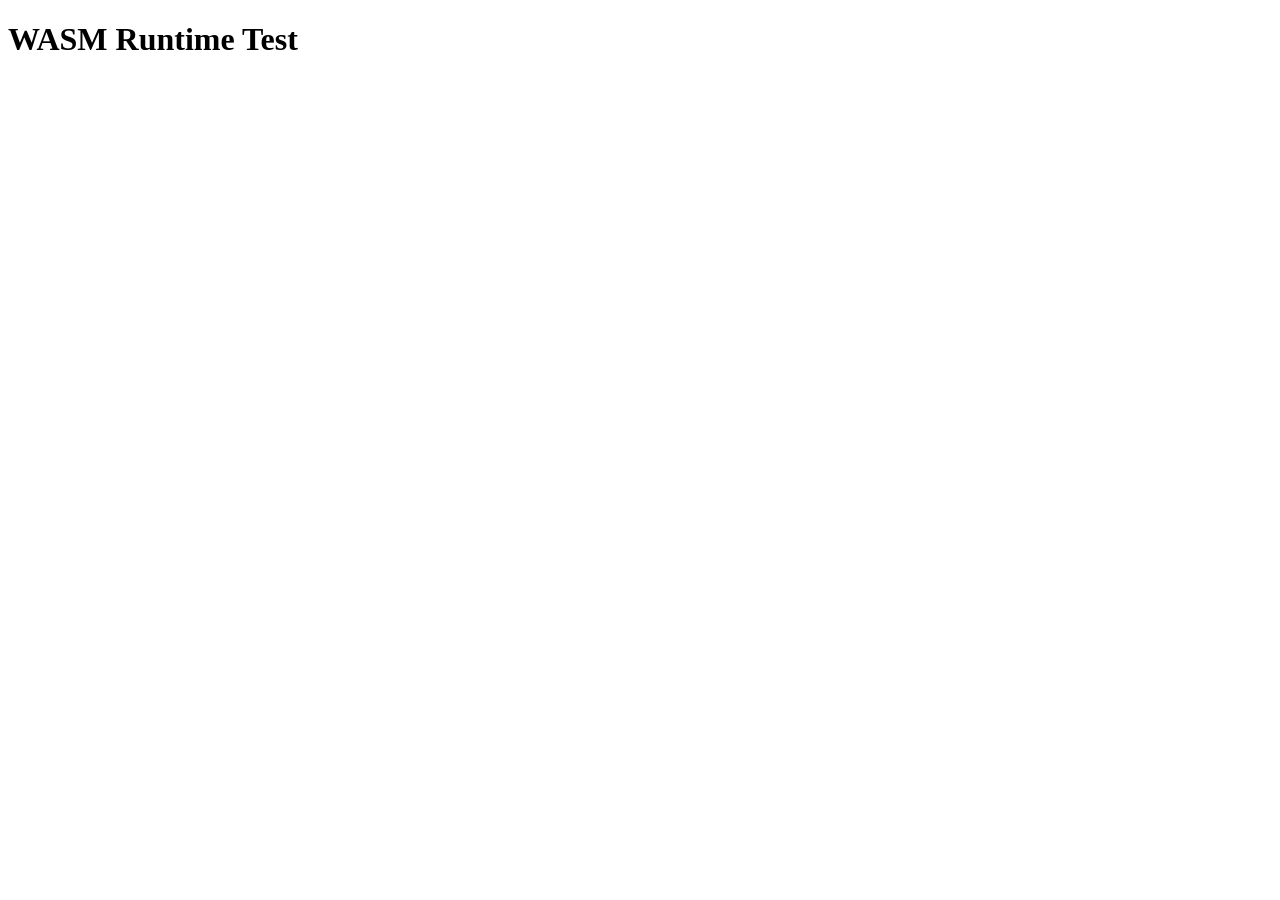
==== runtime/index.html @ 9865d71d "chore: ignore target build artifacts in version control" ====
<!DOCTYPE html>
<html lang="en">
<head>
    <meta charset="UTF-8">
    <title>WASM Runtime Test</title>
</head>
<body>
    <h1>WASM Runtime Test</h1>
    <div id="output" style="white-space: pre-wrap; font-family: monospace;"></div>
    <script type="module">
        import init, { execute_task } from './pkg/runtime.js';

        async function runTests() {
            const output = document.getElementById('output');
            const log = (msg) => {
                output.textContent += msg + '\n';
                console.log(msg);
            };

            try {
                // Initialize the WASM module
                log('Initializing WASM module...');
                await init();
                log('WASM module initialized successfully!\n');

                // Test Monte Carlo
                log('--- Testing Monte Carlo ---');
                // Note: u64 values in Rust deserialize from BigInt in JS
                const mcInput = { samples: 100000, seed: 1234n }; 
                log(`Input: { samples: 100000, seed: 1234n }`);
                
                const mcOutput = execute_task('monte_carlo', mcInput);
                log(`Output: ${JSON.stringify(mcOutput)}\n`);

                // Test Mandelbrot
                log('--- Testing Mandelbrot ---');
                const mbInput = {
                    width: 10,
                    height: 10,
                    x_min: -2.0,
                    x_max: 1.0,
                    y_min: -1.5,
                    y_max: 1.5,
                    max_iterations: 100,
                    tile_size: 10,
                    row_block: 0,
                    col_block: 0
                };
                log(`Input: ${JSON.stringify(mbInput)}`);
                
                const mbOutput = execute_task('mandelbrot', mbInput);
                // mbOutput.pixel_buffer will be a Uint8Array or similar
                log(`Output: pixel_buffer length = ${mbOutput.pixel_buffer.length}, row_block = ${mbOutput.row_block}\n`);

                log('All tests executed!');
            } catch (err) {
                log(`Error: ${err}`);
                console.error(err);
            }
        }

        runTests();
    </script>
</body>
</html>
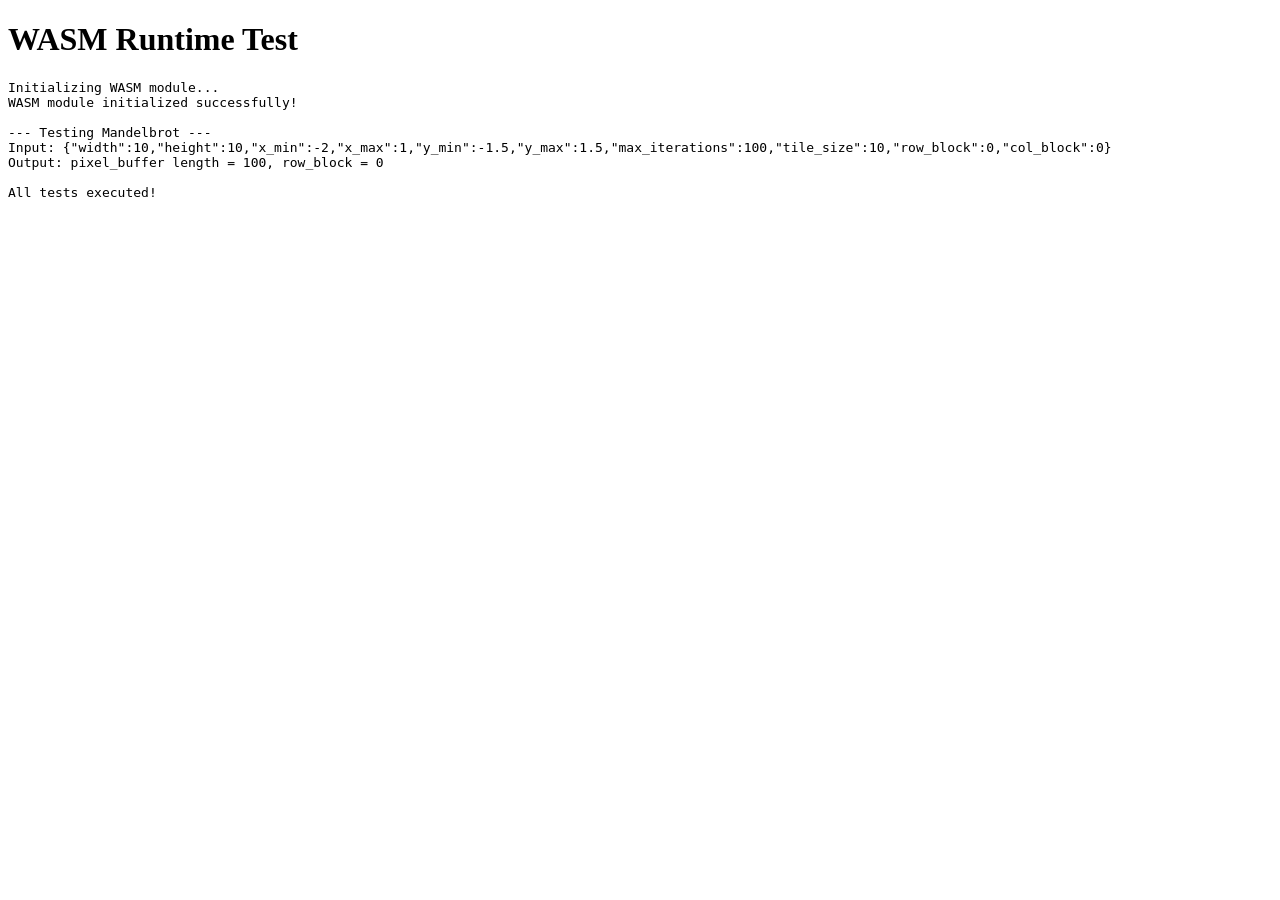
==== commit 917fb6da: "cleanup, added docs, updated kernel tests for wasm, rebuilt wasm with only mandelbrot" ====
--- a/runtime/index.html
+++ b/runtime/index.html
@@ -22,15 +22,6 @@
                 log('Initializing WASM module...');
                 await init();
                 log('WASM module initialized successfully!\n');
-
-                // Test Monte Carlo
-                log('--- Testing Monte Carlo ---');
-                // Note: u64 values in Rust deserialize from BigInt in JS
-                const mcInput = { samples: 100000, seed: 1234n }; 
-                log(`Input: { samples: 100000, seed: 1234n }`);
-                
-                const mcOutput = execute_task('monte_carlo', mcInput);
-                log(`Output: ${JSON.stringify(mcOutput)}\n`);
 
                 // Test Mandelbrot
                 log('--- Testing Mandelbrot ---');
